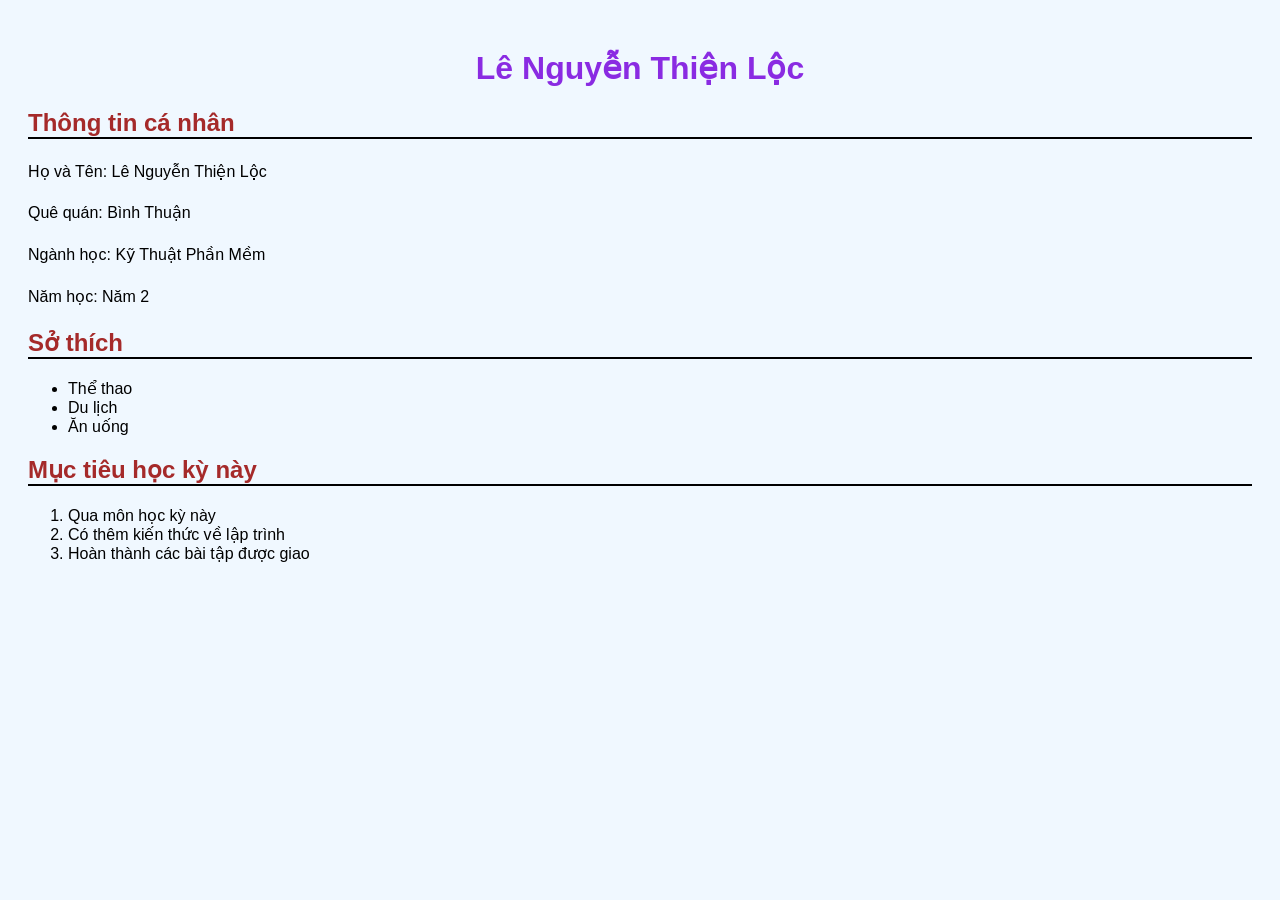
==== index.html @ 87a58aa3 "comnit1" ====
<!DOCTYPE html>                         <!-- Khai báo đây là HTML5 --> 
<html lang="vi">                        <!-- Thẻ gốc, chứa toàn bộ trang -->
    <head>                              <!-- Phần đầu: Thông tin về trang -->
        <meta charset="UTF-8">          <!--Cho phép hiển thị tiếng Việt -->
         <meta name="viewport" content="width=device-vidth, initial-scale=1.0">
         <title>Lê Nguyễn Thiện Lộc</title>   <!-- Tiêu đề trên tab trình duyệt -->
               <link rel="stylesheet"  href="css/style.css">
    </head>
    <body>                              <!-- Phần thân: nội dung hiển thị -->
         <h1>Lê Nguyễn Thiện Lộc</h1>
         <h2>Thông tin cá nhân</h2>
         <p>Họ và Tên:  </strong>Lê Nguyễn Thiện Lộc</strong></p>
         <p>Quê quán: Bình Thuận</p>
         <p>Ngành học: Kỹ Thuật Phần Mềm</p>
         <p>Năm học: Năm 2</p>
         <h2>Sở thích</h2>
         <ul>
            <li>Thể thao</li>
            <li>Du lịch</li>
            <li>Ăn uống</li>
         </ul>


         <h2>Mục tiêu học kỳ này</h2>
         <ol>
            <li>Qua môn học kỳ này</li>
            <li>Có thêm kiến thức về lập trình</li>
            <li>Hoàn thành các bài tập được giao</li>
         </ol>
    </body>
</html>
---- css/style.css ----
body {
    font-family: Arial, sans-serif;
    background-color: aliceblue;
    padding: 20px;
}
h1 {
    color: blueviolet;
    text-align: center;
}
h2{
    color: brown;
    border-bottom:2px solid black;
}
p{
    line-height: 1.6;
    max-width:700px;
}
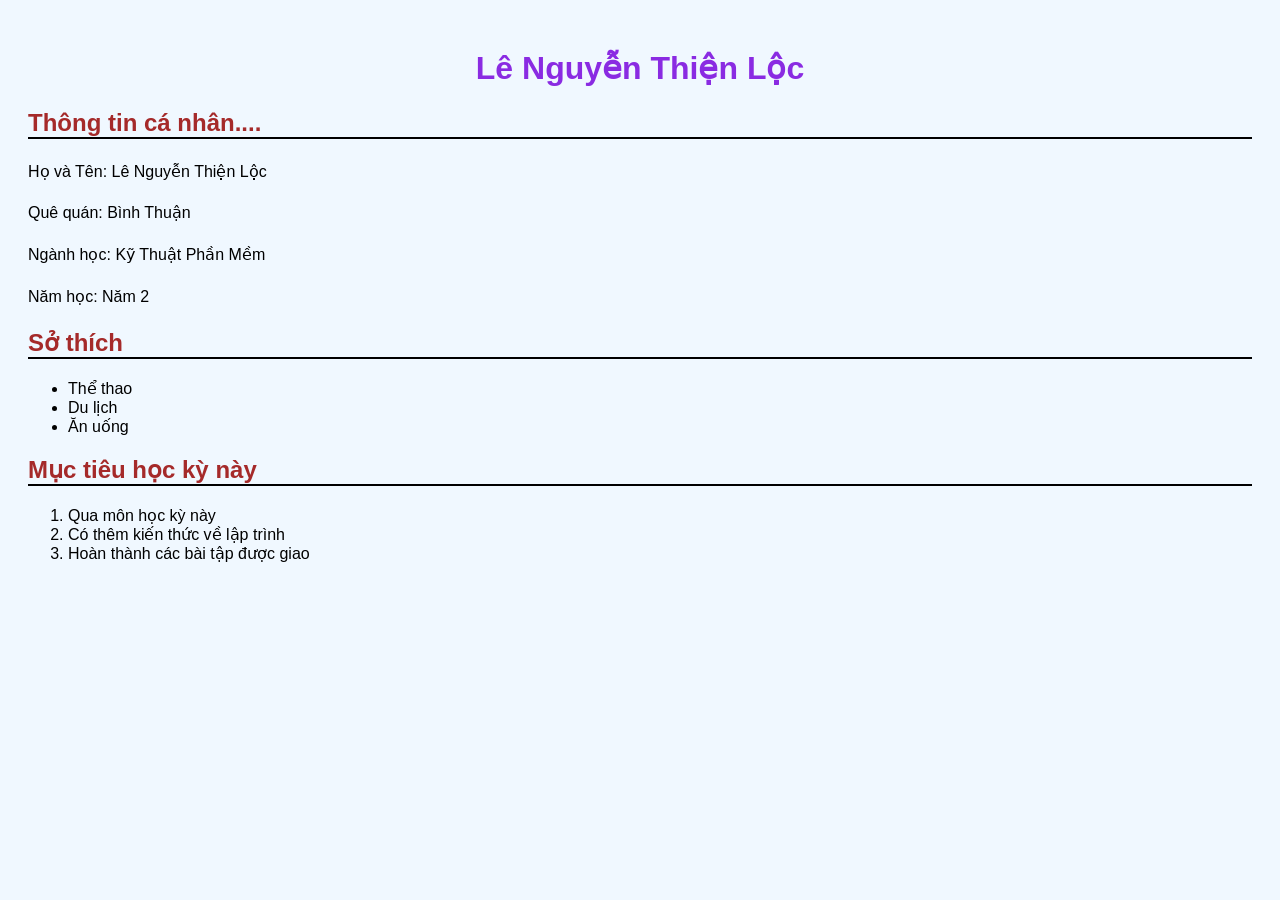
==== commit 61e1caa3: "ok" ====
--- a/index.html
+++ b/index.html
@@ -8,7 +8,7 @@
     </head>
     <body>                              <!-- Phần thân: nội dung hiển thị -->
          <h1>Lê Nguyễn Thiện Lộc</h1>
-         <h2>Thông tin cá nhân</h2>
+         <h2>Thông tin cá nhân....</h2>
          <p>Họ và Tên:  </strong>Lê Nguyễn Thiện Lộc</strong></p>
          <p>Quê quán: Bình Thuận</p>
          <p>Ngành học: Kỹ Thuật Phần Mềm</p>
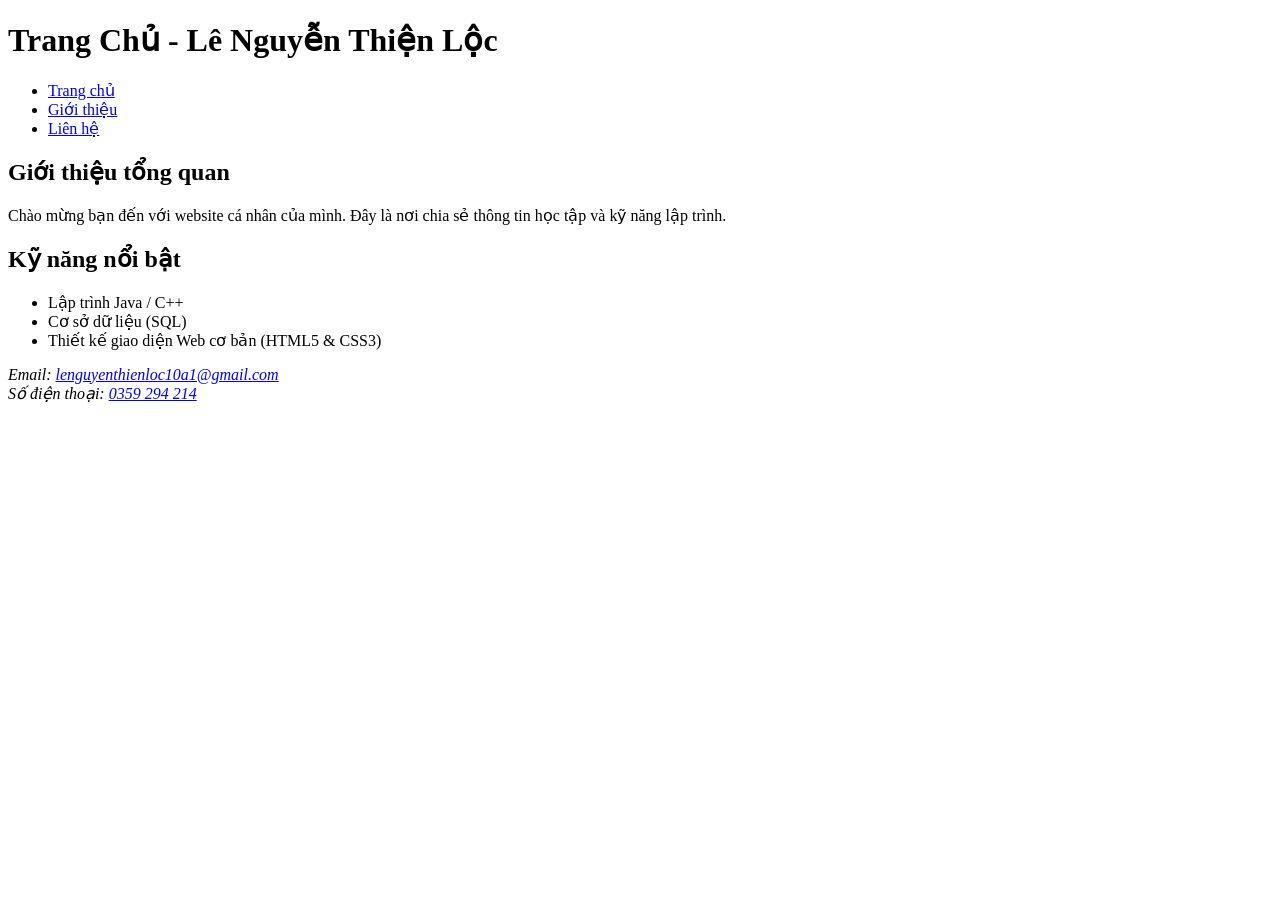
==== commit 6a4f822d: "lab 2: hoan thanh tat ca bai tap va README" ====
--- a/index.html
+++ b/index.html
@@ -1,31 +1,55 @@
-<!DOCTYPE html>                         <!-- Khai báo đây là HTML5 --> 
-<html lang="vi">                        <!-- Thẻ gốc, chứa toàn bộ trang -->
-    <head>                              <!-- Phần đầu: Thông tin về trang -->
-        <meta charset="UTF-8">          <!--Cho phép hiển thị tiếng Việt -->
-         <meta name="viewport" content="width=device-vidth, initial-scale=1.0">
-         <title>Lê Nguyễn Thiện Lộc</title>   <!-- Tiêu đề trên tab trình duyệt -->
-               <link rel="stylesheet"  href="css/style.css">
-    </head>
-    <body>                              <!-- Phần thân: nội dung hiển thị -->
-         <h1>Lê Nguyễn Thiện Lộc</h1>
-         <h2>Thông tin cá nhân....</h2>
-         <p>Họ và Tên:  </strong>Lê Nguyễn Thiện Lộc</strong></p>
-         <p>Quê quán: Bình Thuận</p>
-         <p>Ngành học: Kỹ Thuật Phần Mềm</p>
-         <p>Năm học: Năm 2</p>
-         <h2>Sở thích</h2>
-         <ul>
-            <li>Thể thao</li>
-            <li>Du lịch</li>
-            <li>Ăn uống</li>
-         </ul>
+<!DOCTYPE html>
+<html lang="vi">
+<head>
+    <meta charset="UTF-8">
+    <meta name="viewport" content="width=device-width, initial-scale=1.0">
+    <!-- 25. Title riêng biệt (50–60 ký tự, chứa tên) -->
+    <title>Trang Chủ Hồ Sơ Cá Nhân - Lê Nguyễn Thiện Lộc</title>
+    
+    <!-- 26. Meta description (150–160 ký tự, bắt đầu bằng hành động) -->
+    <meta name="description" content="Khám phá trang chủ hồ sơ cá nhân của Lê Nguyễn Thiện Lộc để tìm hiểu về định hướng học tập, kỹ năng lập trình Java, C++ và các dự án phát triển phần mềm.">
+    
+    <!-- 34 (Nâng cao). Open Graph Meta Tags -->
+    <meta property="og:title" content="Trang Chủ Hồ Sơ Cá Nhân - Lê Nguyễn Thiện Lộc">
+    <meta property="og:description" content="Khám phá trang chủ hồ sơ cá nhân của Lê Nguyễn Thiện Lộc để tìm hiểu về kỹ năng lập trình và định hướng phát triển phần mềm.">
+    <meta property="og:type" content="website">
+</head>
+<body>
 
+    <header>
+        <!-- 27. Mỗi trang chỉ có đúng 1 thẻ <h1> -->
+        <h1>Trang Chủ - Lê Nguyễn Thiện Lộc</h1>
+        <nav>
+            <ul>
+                <li><a href="index.html">Trang chủ</a></li>
+                <li><a href="about.html">Giới thiệu</a></li>
+                <li><a href="contact.html">Liên hệ</a></li>
+            </ul>
+        </nav>
+    </header>
 
-         <h2>Mục tiêu học kỳ này</h2>
-         <ol>
-            <li>Qua môn học kỳ này</li>
-            <li>Có thêm kiến thức về lập trình</li>
-            <li>Hoàn thành các bài tập được giao</li>
-         </ol>
-    </body>
-</html>
+    <main>
+        <section>
+            <h2>Giới thiệu tổng quan</h2>
+            <p>Chào mừng bạn đến với website cá nhân của mình. Đây là nơi chia sẻ thông tin học tập và kỹ năng lập trình.</p>
+        </section>
+
+        <section>
+            <h2>Kỹ năng nổi bật</h2>
+            <ul>
+                <li>Lập trình Java / C++</li>
+                <li>Cơ sở dữ liệu (SQL)</li>
+                <li>Thiết kế giao diện Web cơ bản (HTML5 & CSS3)</li>
+            </ul>
+        </section>
+    </main>
+
+    <footer>
+        <address>
+            Email: <a href="mailto:lenguyenthienloc10a1@gmail.com">lenguyenthienloc10a1@gmail.com</a><br>
+            Số điện thoại: <a href="tel:0359294214">0359 294 214</a>
+        </address>
+    </footer>
+
+</body>
+</html>
